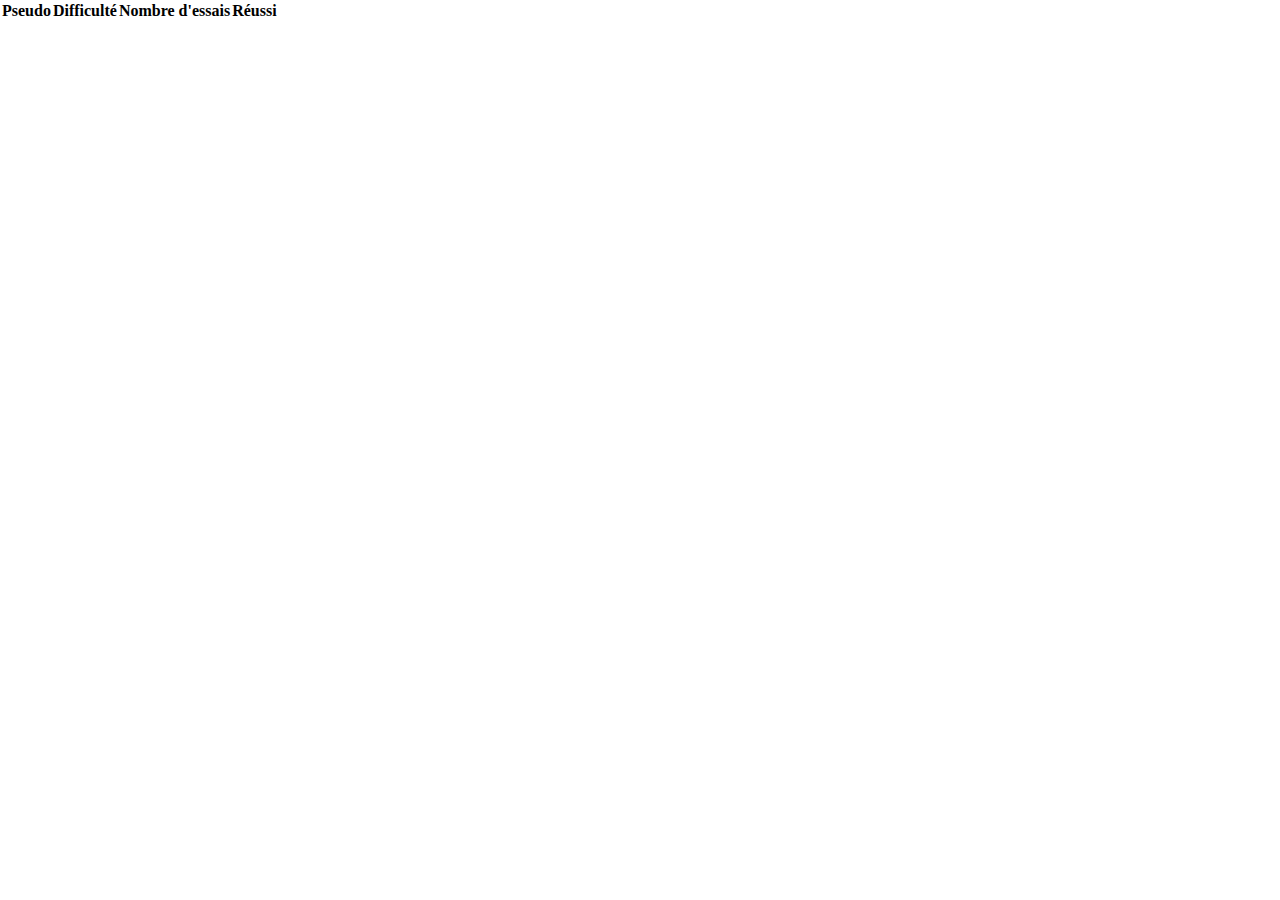
==== scores.html @ fc87365a "first uploads" ====
<!DOCTYPE html>
<html lang="fr">
<head>
    <meta charset="UTF-8">
    <meta http-equiv="X-UA-Compatible" content="IE=edge">
    <meta name="viewport" content="width=device-width, initial-scale=1.0">
    <link rel="stylesheet" href="css/scores.css">
    <title>Tableau des scores</title>
</head>
<body>
    <table>
        <thead>
            <tr>
            <th>Pseudo</th>
            <th>Difficulté</th>
            <th>Nombre d'essais</th>
            <th>Réussi</th>
            </tr>
        </thead>
        <tbody id="table-body"></tbody>
    </table>
</body>
<script src="js/scores.js"></script>
</html>
---- css/scores.css ----
*, *::after, *::before {
    padding: 0;
    margin: 0;
    box-sizing: border-box;
}
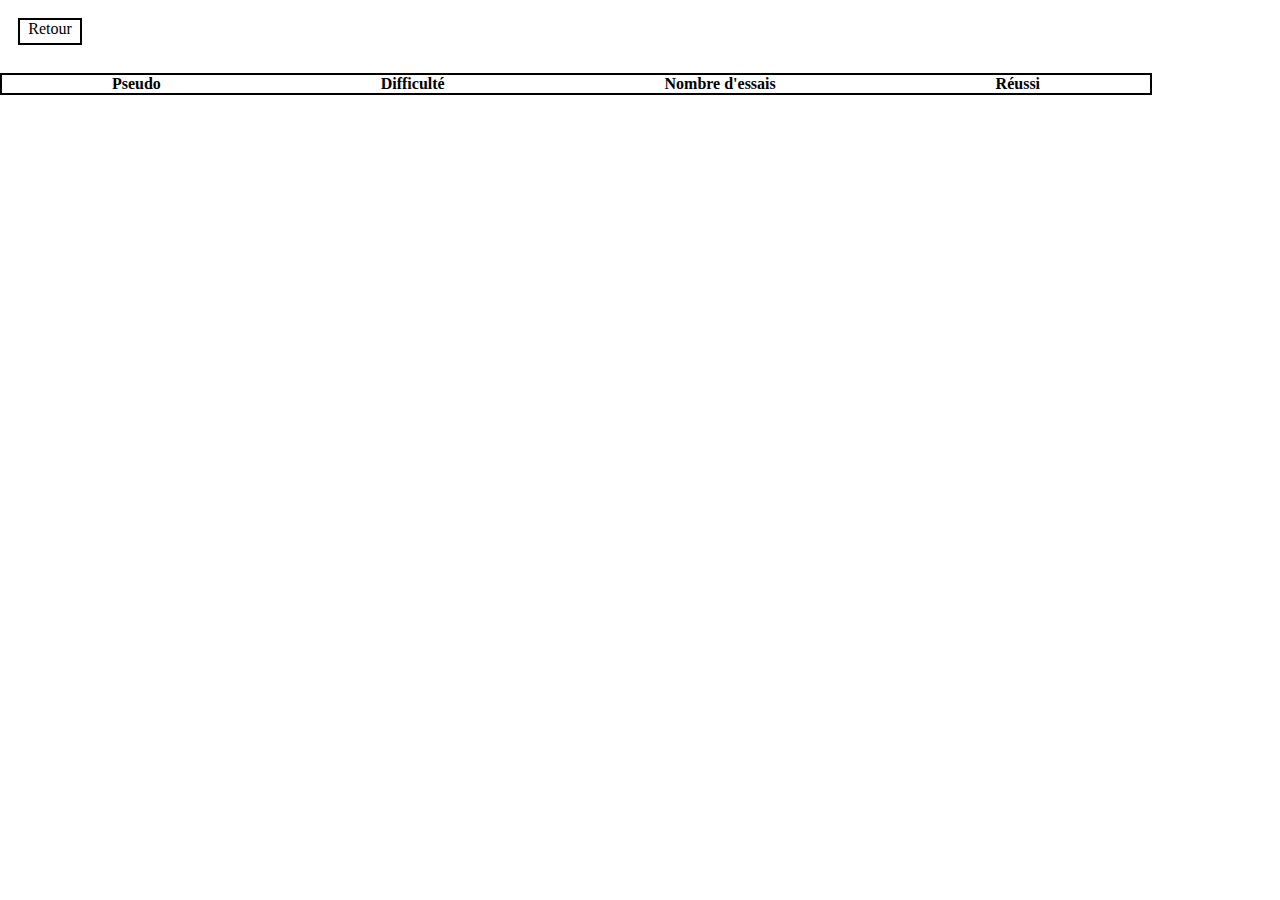
==== commit 7861e613: "ver 2.0" ====
--- a/scores.html
+++ b/scores.html
@@ -8,16 +8,17 @@
     <title>Tableau des scores</title>
 </head>
 <body>
-    <table>
-        <thead>
-            <tr>
-            <th>Pseudo</th>
-            <th>Difficulté</th>
-            <th>Nombre d'essais</th>
-            <th>Réussi</th>
-            </tr>
-        </thead>
-        <tbody id="table-body"></tbody>
+    <div class="main">
+        <div class="btn-retour">
+            <a href="index.html">Retour</a>
+        </div>
+    </div>
+    
+    <table id="tableau">
+        <th>Pseudo</th>
+        <th>Difficulté</th>
+        <th>Nombre d'essais</th>
+        <th>Réussi</th>
     </table>
 </body>
 <script src="js/scores.js"></script>
--- a/css/scores.css
+++ b/css/scores.css
@@ -4,3 +4,47 @@
     box-sizing: border-box;
 }
 
+body {
+    display: flex;
+    flex-direction: column;
+    width: 100%;
+    height: 100%;
+}
+
+table {
+    display: flex;
+    justify-content: center;
+    width: 90%;
+    flex-direction: column;
+    border: 1px solid black;
+    margin-top: 10px;
+}
+
+th {
+    margin: auto;
+}
+
+tr {
+    display: flex;
+    justify-content: center;
+    align-items: center; 
+    border: 1px solid black;
+}
+
+td {
+    margin: auto;
+}
+
+.btn-retour {
+    justify-content: center;
+    display: flex;
+    border: 2px solid black;
+    width: 5vw;
+    height: 3vh;
+    margin: 2vh;
+}
+
+.btn-retour a {
+    text-decoration: none;
+    color: black;
+}